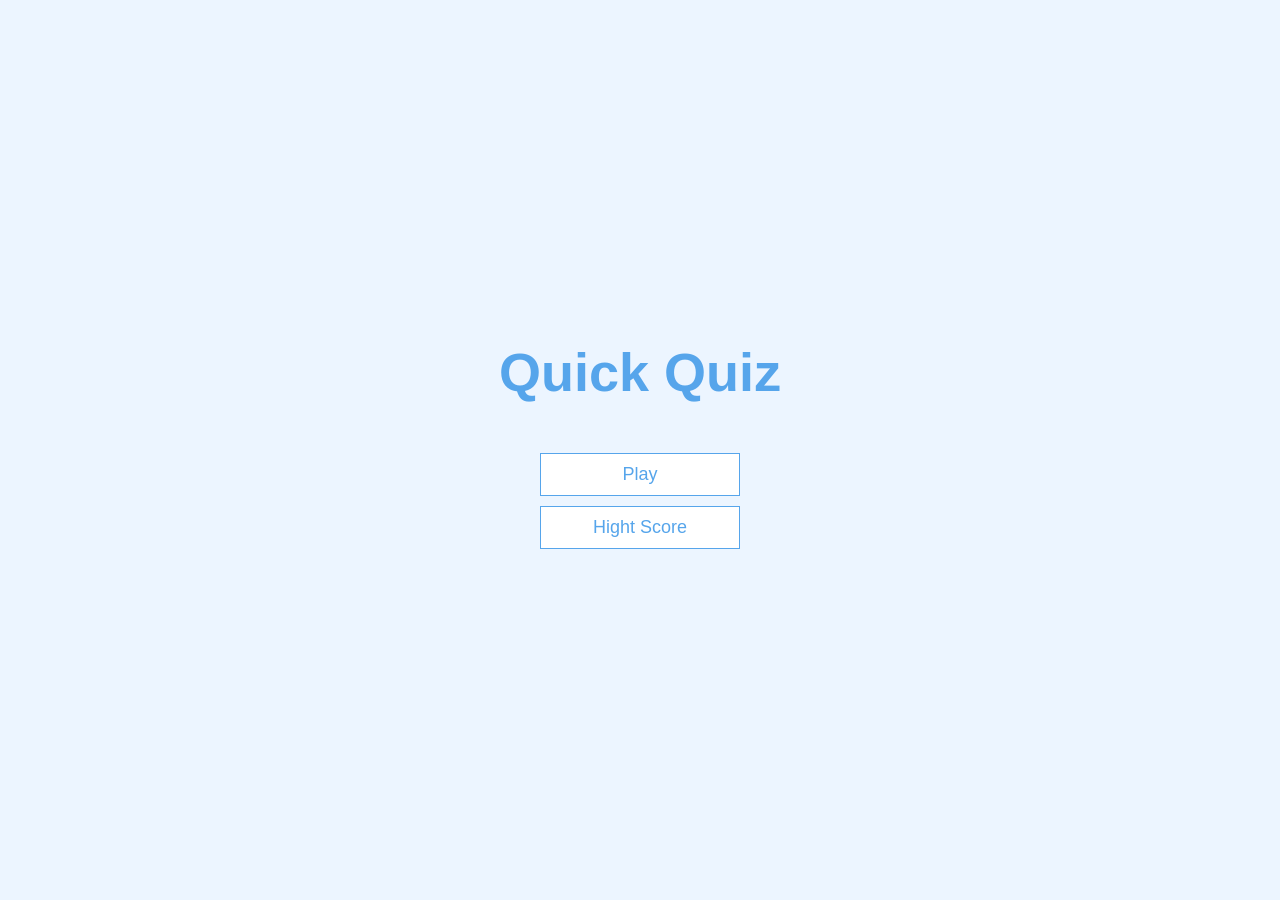
==== index.html @ d1d88aea "first commit" ====
<!DOCTYPE html>
<html lang="en">
<head>
    <meta charset="UTF-8">
    <meta name="viewport" content="width=device-width, initial-scale=1.0" />
    <title>Quick Quiz</title>
    <link rel="stylesheet" href="app.css" />
</head>
<body>
    <div class="container">
        <div id="home" class="flex-center flex-column">
            <h1>Quick Quiz</h1>
            <a class="btn" href="game.html">Play</a>
            <a class="btn" href="highscores.html">Hight Score</a>
        </div>
    </div>
</body>
</html>
---- app.css ----
:root {
    background-color: #ecf5ff;
    font-size: 62.5%;
}

*{
    box-sizing: border-box;
    font-family: Arial, Helvetica, sans-serif;
    margin: 0;
    padding: 0;
    color: #333;
}
body {
    display: flex;
    justify-content: center;
    align-items: center;
}
h1,
h2,
h3,
h4{
    margin-bottom: 1rem;
}

h1{
    font-size: 5.4rem;
    color: #56a5eb;
    margin-bottom: 5rem;
}
h1 > span {
    font-size: 2.4rem;
    font-weight: 500;
}
h2 {
    font-size: 4.2rem;
    margin-bottom: 4rem;
    font-weight: 700;
}

h3{
    font-size: 2.8rem;
    font-weight: 500;
}

/* UTILITIES*/

.container {
    width: 100vw;
    height: 100vh;
    display: flex;
    justify-content: center;
    align-items: center;
    max-width: 80rem;
    padding: 2rem;
}

.container > * {
    width: 100%;
}

.flex-column {
    display: flex;
    flex-direction: column;
}

.flex-center {
    justify-content: center;
    align-items: center;
}

.justify-center {
    justify-content: center;
}
.text-center {
    text-align: center;
}

.hidden {
    display: none;
}

/* BUTTONS */

.btn {
    font-size: 1.8rem;
    padding: 1rem 0;
    width: 20rem;
    text-align: center;
    border: 0.1rem solid #56a5eb;
    margin-bottom: 1rem;
    text-decoration: none;
    color: #56a5eb;
    background-color: white;
}

.btn:hover {
    cursor: pointer;
    box-shadow: 0 0.4rem 1.4rem 0 rgba(86, 185, 235, 0.5);
    transform: translateY(-0.1rem);
    transition: transform 150ms;
}

.btn[disabled]:hover {
    cursor: not-allowed;
    box-shadow: none;
    transform: none;
}

/* FORMS */

form {
    width: 100%;
    display: flex;
    flex-direction: column;
    align-items: center;
}

input {
    margin-bottom: 1rem;
    width: 20rem;
    padding: 1.5rem;
    font-size: 1.8rem;
    border: none;
    box-shadow: 0 0.1rem 1.4rem 0 rgba(86, 185, 235, 0.5);
}

input ::placeholder{
    color:#aaa;
}
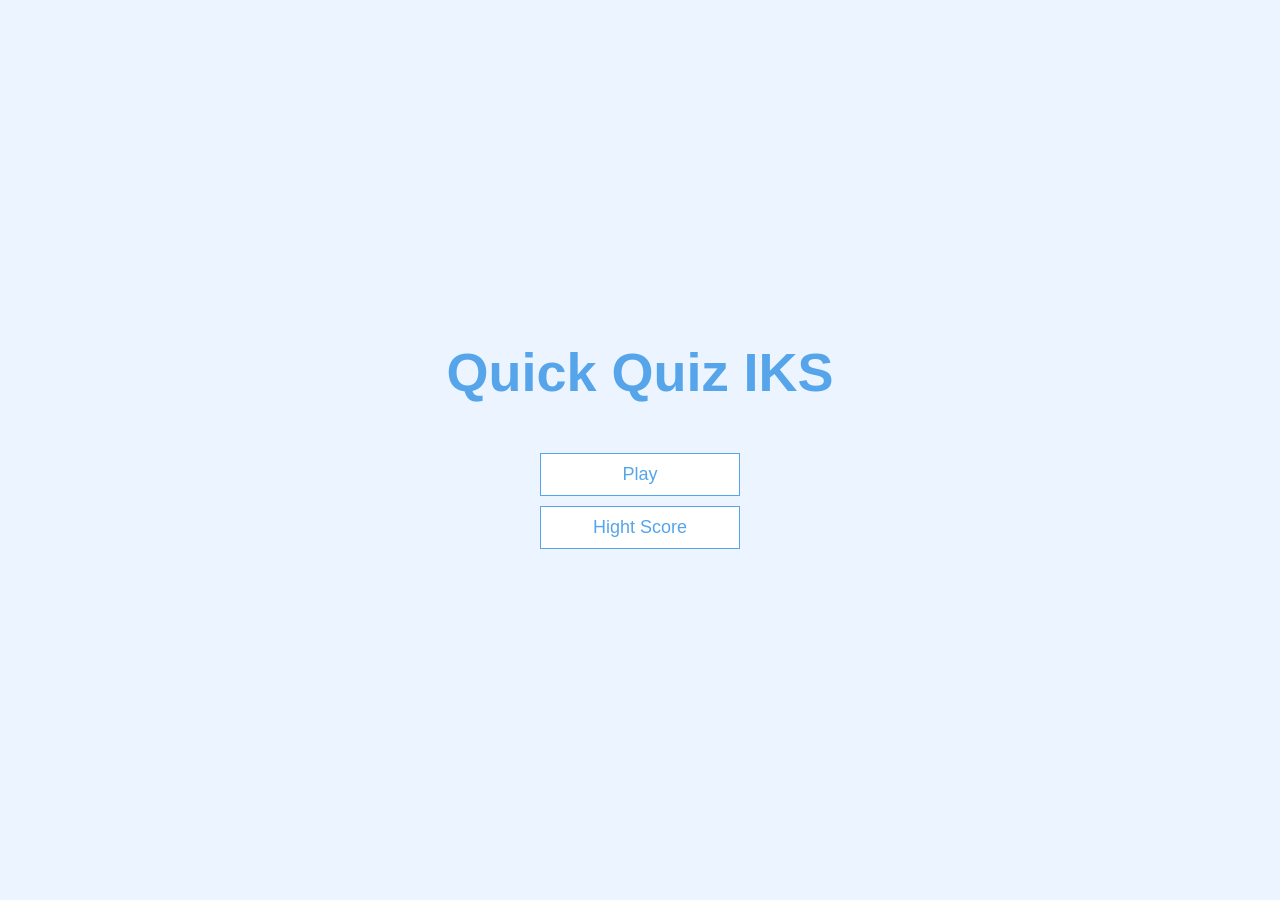
==== commit 83f7143d: "change title" ====
--- a/index.html
+++ b/index.html
@@ -9,7 +9,7 @@
 <body>
     <div class="container">
         <div id="home" class="flex-center flex-column">
-            <h1>Quick Quiz</h1>
+            <h1>Quick Quiz IKS</h1>
             <a class="btn" href="game.html">Play</a>
             <a class="btn" href="highscores.html">Hight Score</a>
         </div>
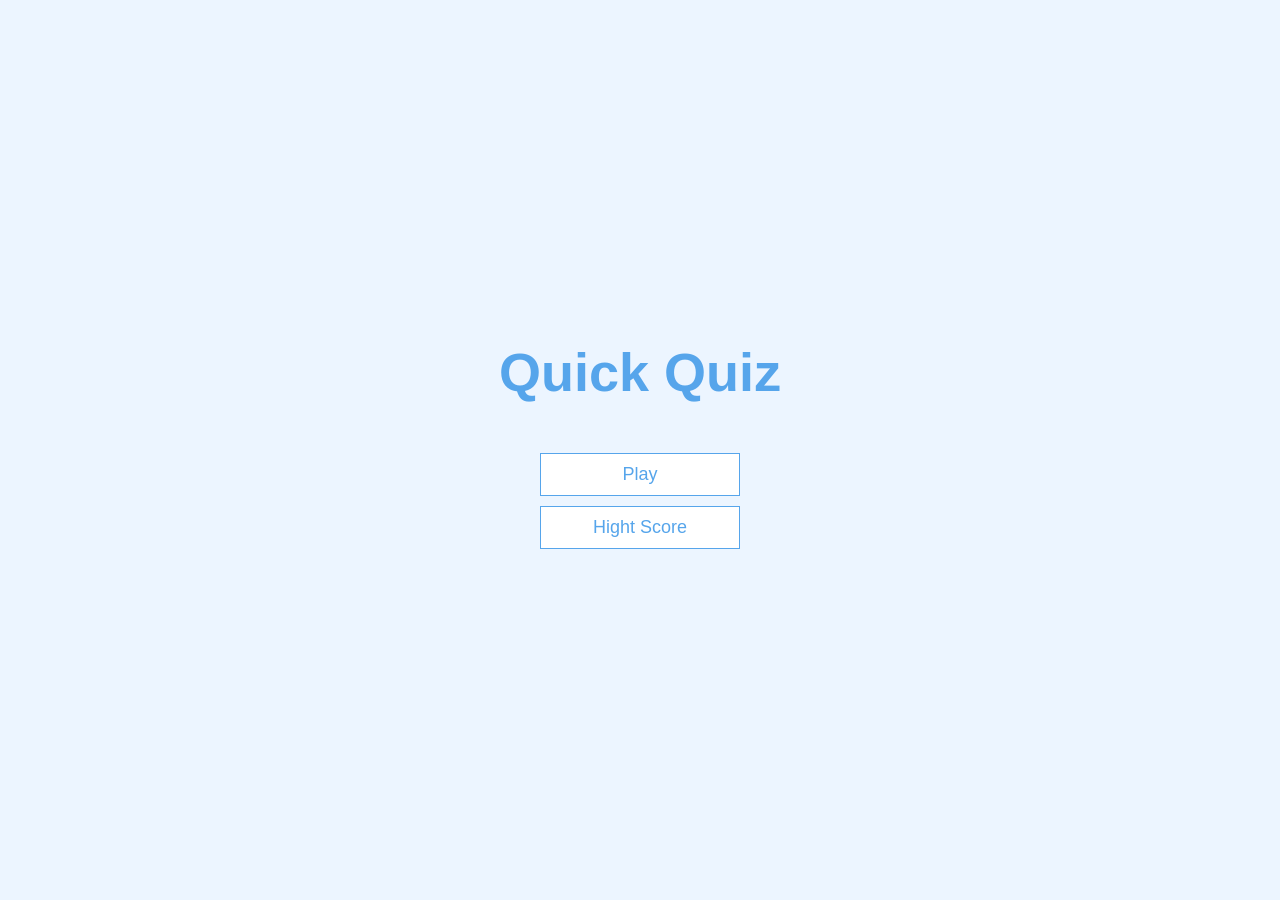
==== commit 214a1943: "change the title" ====
--- a/index.html
+++ b/index.html
@@ -9,7 +9,7 @@
 <body>
     <div class="container">
         <div id="home" class="flex-center flex-column">
-            <h1>Quick Quiz IKS</h1>
+            <h1>Quick Quiz</h1>
             <a class="btn" href="game.html">Play</a>
             <a class="btn" href="highscores.html">Hight Score</a>
         </div>
